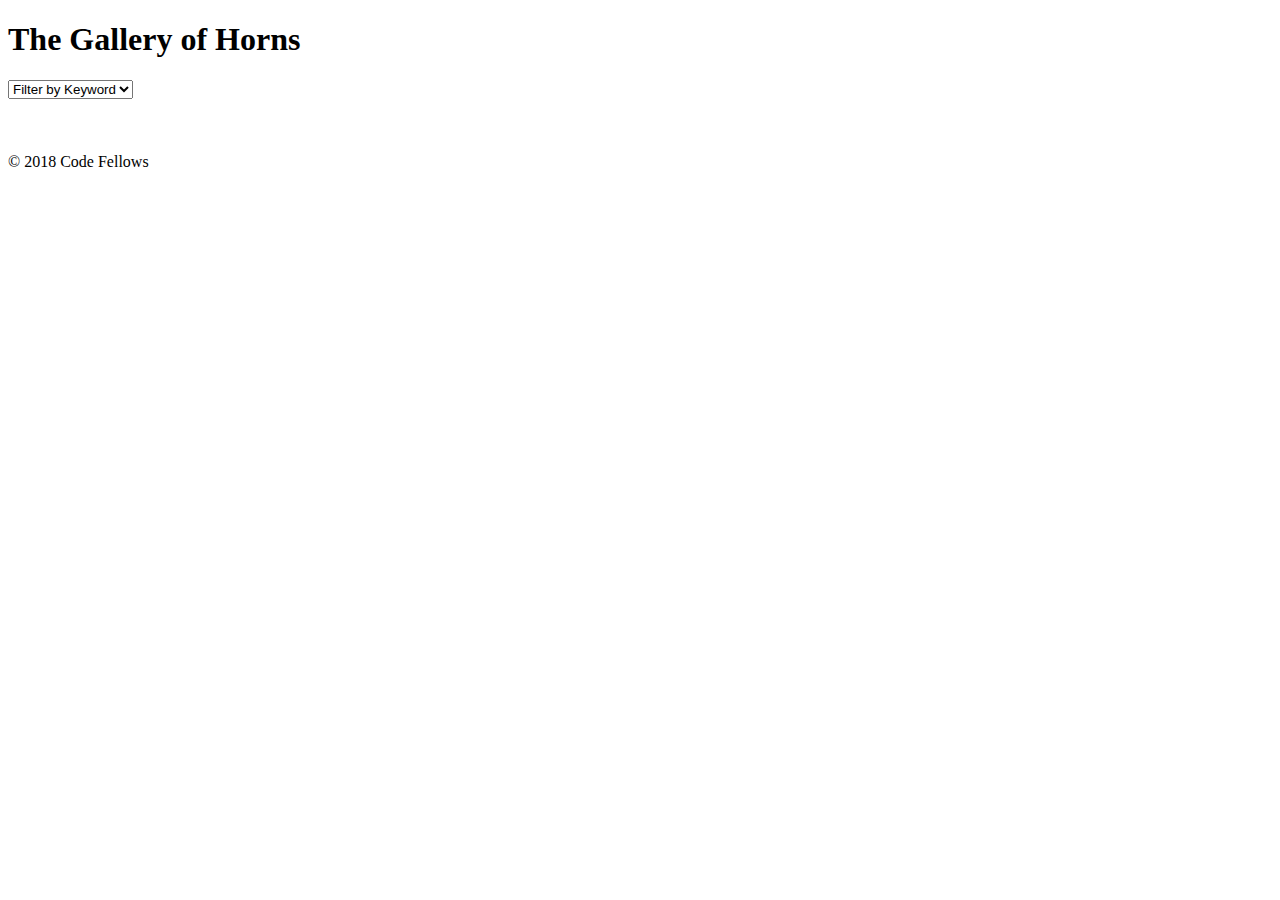
==== index.html @ efd8752b "htmlpageupdated" ====
<!doctype html>
<html><head>
  <title>The Gallery of Horns</title>
  <meta name="viewport" content="width=device-width, initial-scale=1.0">
</head>
<body>
  <header>
    <h1>The Gallery of Horns</h1>
    <select>
      <option value="default">Filter by Keyword</option>
    </select>
  </header>
  <main>
    <section id="photo-template">
      <h2></h2>
      <img src="" alt="">
      <p></p>
    </section>
  </main>
  <footer>
    © 2018 Code Fellows
  </footer>
</body>
</html>
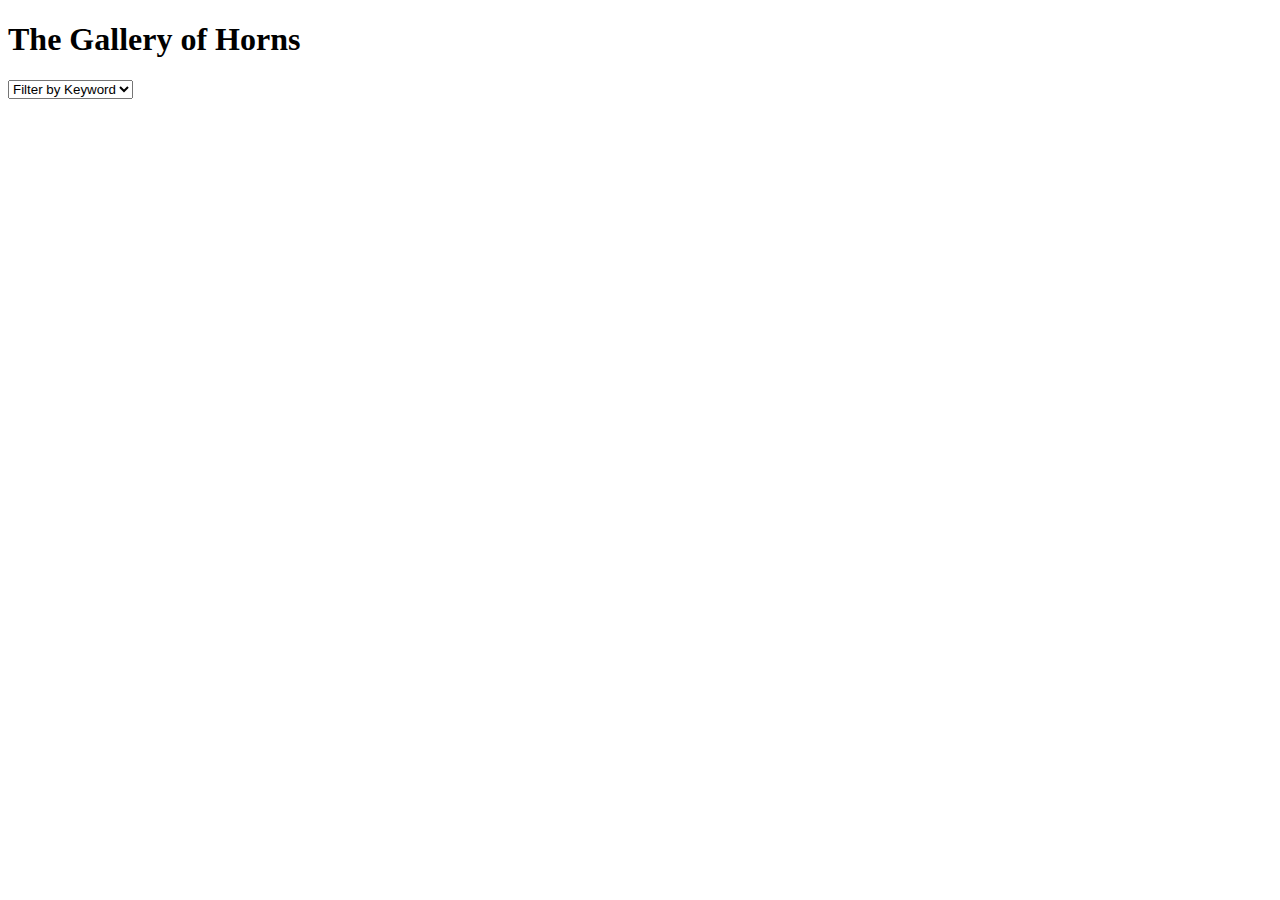
==== commit 7584143d: "updatedjsfile" ====
--- a/index.html
+++ b/index.html
@@ -16,9 +16,11 @@
       <img src="" alt="">
       <p></p>
     </section>
+
   </main>
+  
   <footer>
-    © 2018 Code Fellows
+   
   </footer>
 </body>
 </html>
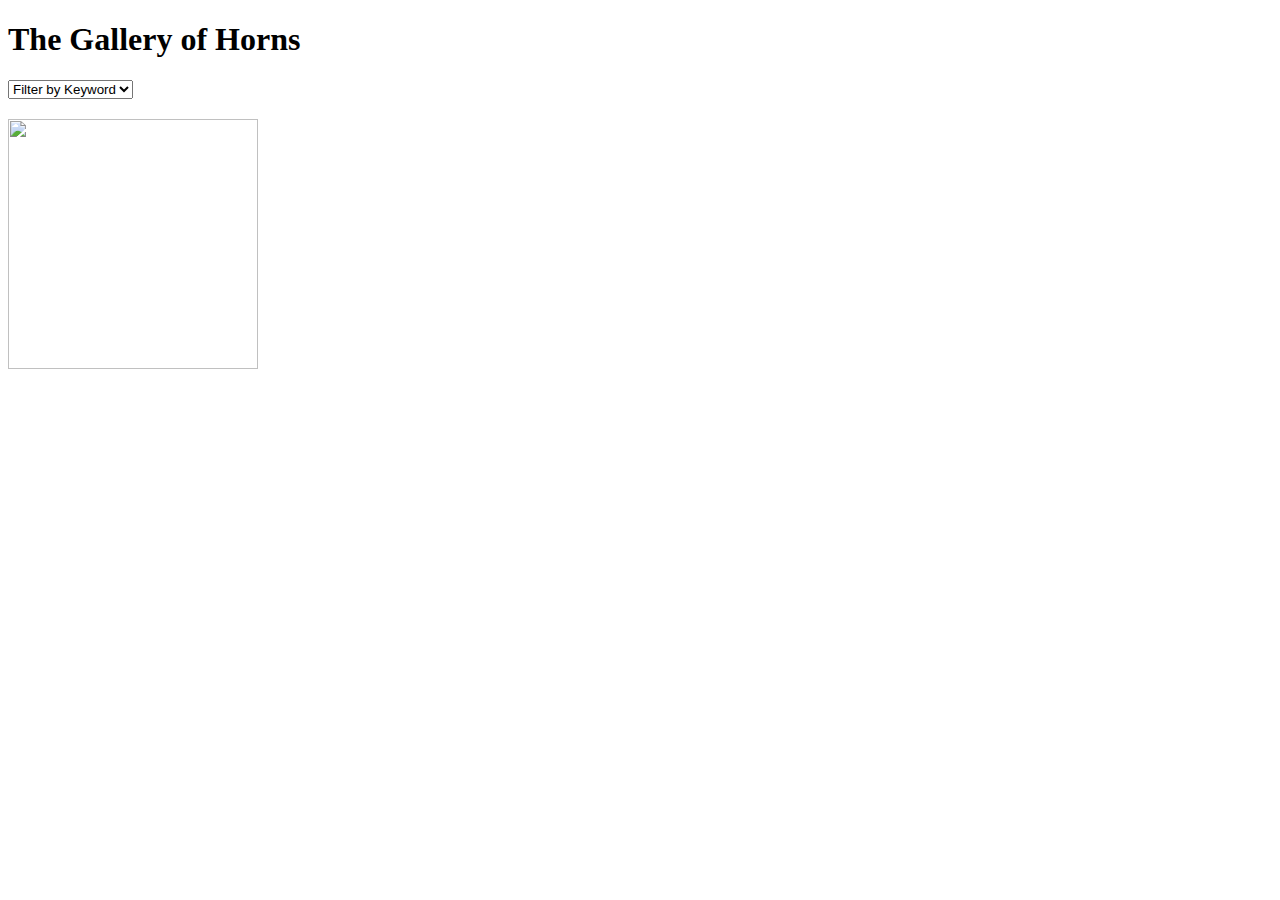
==== commit da81a9ff: "Merge pull request #3 from jjdeforrest/partOne" ====
--- a/index.html
+++ b/index.html
@@ -1,26 +1,31 @@
 <!doctype html>
 <html><head>
   <title>The Gallery of Horns</title>
+  <link rel="stylesheet" href="style.css">
   <meta name="viewport" content="width=device-width, initial-scale=1.0">
 </head>
 <body>
   <header>
     <h1>The Gallery of Horns</h1>
-    <select>
+    <select name="horn">
       <option value="default">Filter by Keyword</option>
     </select>
   </header>
   <main>
-    <section id="photo-template">
+    <section id="horned">
+    <div id="photo-template">
       <h2></h2>
       <img src="" alt="">
       <p></p>
+    </div>
     </section>
 
   </main>
-  
+  <script src="https://code.jquery.com/jquery-3.4.1.min.js"
+  integrity="sha256-CSXorXvZcTkaix6Yvo6HppcZGetbYMGWSFlBw8HfCJo=" crossorigin="anonymous"></script>
+    <script type="text/javascript" src="app.js"></script>
   <footer>
-   
+    
   </footer>
 </body>
 </html>
--- a/style.css
+++ b/style.css
@@ -0,0 +1,9 @@
+div{
+    float: left;
+}
+
+
+div>img{
+    width: 250px;
+    height: 250px;
+}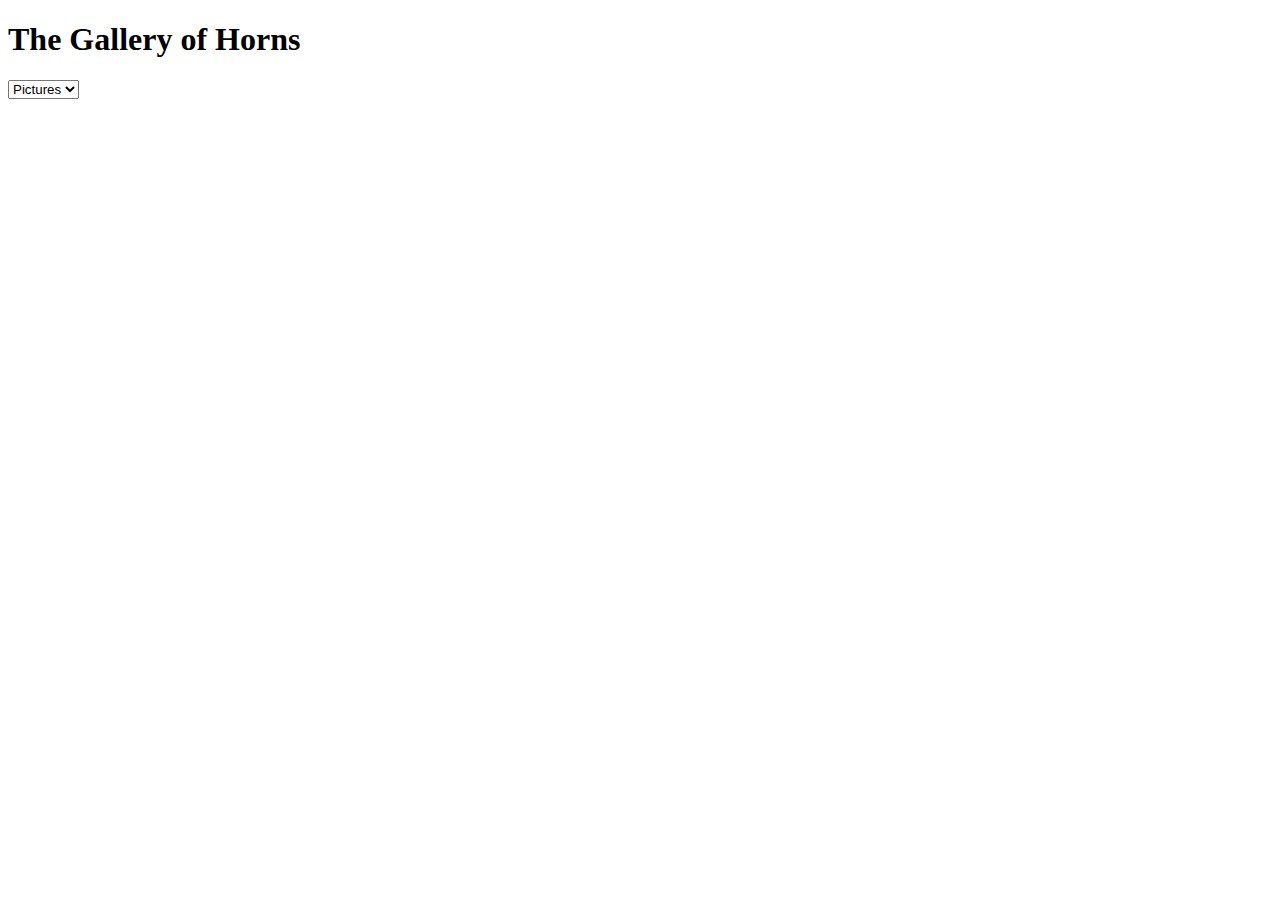
==== commit 267832a7: "pushpull" ====
--- a/index.html
+++ b/index.html
@@ -1,32 +1,31 @@
 <!doctype html>
 <html><head>
   <title>The Gallery of Horns</title>
-  <link rel="stylesheet" href="style.css">
+ 
   <meta name="viewport" content="width=device-width, initial-scale=1.0">
 </head>
 <body>
   <header>
     <h1>The Gallery of Horns</h1>
-    <select name="horn">
-      <option value="default">Filter by Keyword</option>
+    <select>
+      <option value="default">Pictures</option>
     </select>
   </header>
   <main>
-    <section id="horned">
-    <div id="photo-template">
+    <section id="photo-template">
       <h2></h2>
       <img src="" alt="">
       <p></p>
-    </div>
     </section>
 
   </main>
-  <script src="https://code.jquery.com/jquery-3.4.1.min.js"
-  integrity="sha256-CSXorXvZcTkaix6Yvo6HppcZGetbYMGWSFlBw8HfCJo=" crossorigin="anonymous"></script>
-    <script type="text/javascript" src="app.js"></script>
+  
   <footer>
-    
+   
   </footer>
+  
+
+  <script src="/app.js"></script>
 </body>
 </html>
 
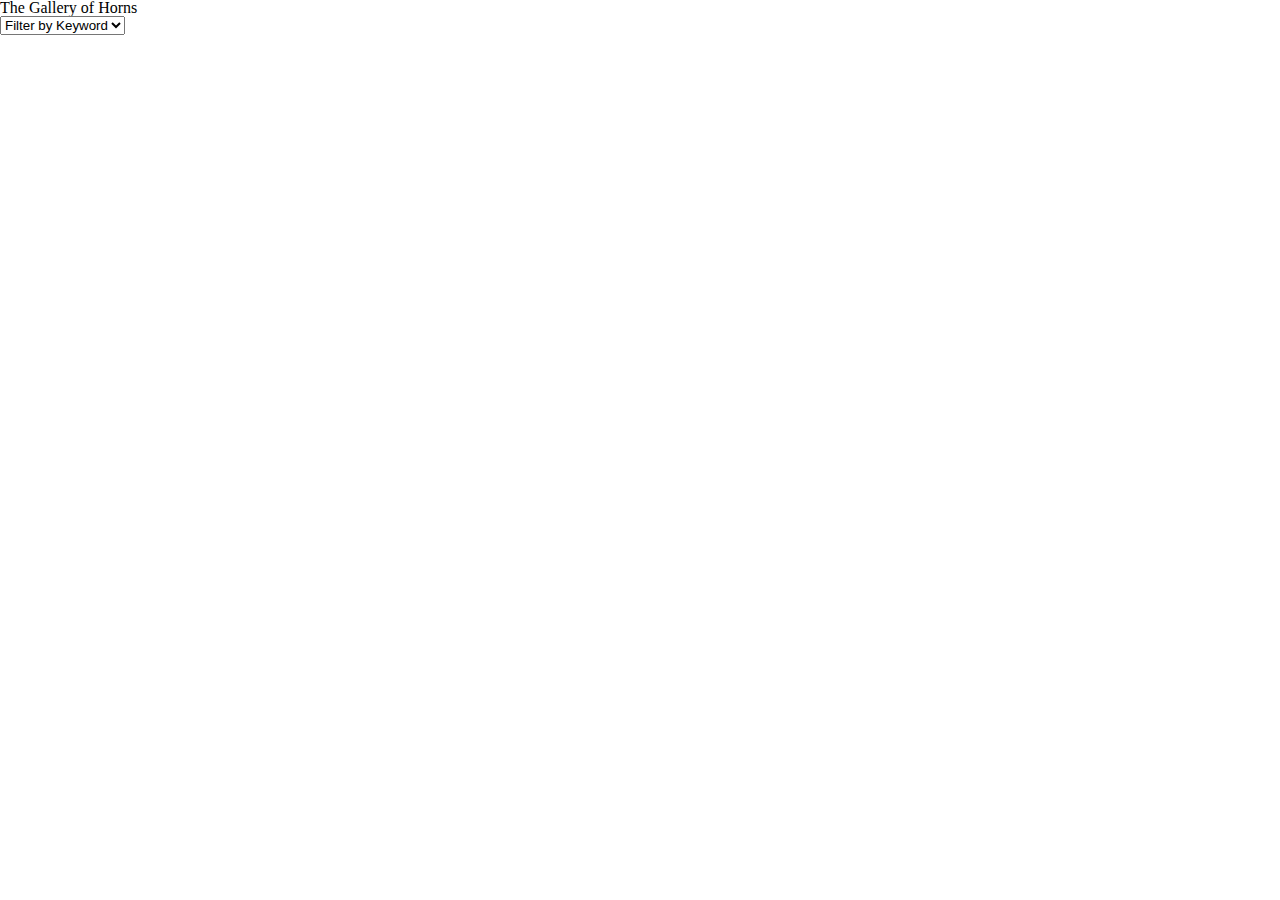
==== commit c117d8cd: "Merge branch 'master' into partOne" ====
--- a/index.html
+++ b/index.html
@@ -1,31 +1,35 @@
 <!doctype html>
 <html><head>
   <title>The Gallery of Horns</title>
+  <link rel="stylesheet" href="style.css">
+  <meta name="viewport" content="width=device-width, initial-scale=1.0">
  
-  <meta name="viewport" content="width=device-width, initial-scale=1.0">
 </head>
 <body>
   <header>
     <h1>The Gallery of Horns</h1>
-    <select>
-      <option value="default">Pictures</option>
+    <select id="horn" name="horn">
+
+      <option value="default">Filter by Keyword</option>
     </select>
   </header>
   <main>
-    <section id="photo-template">
+
+    <section id="horned">
+    <div id="photo-template">
       <h2></h2>
       <img src="" alt="">
       <p></p>
+    </div>
     </section>
 
   </main>
-  
+  <script src="https://code.jquery.com/jquery-3.4.1.min.js"
+  integrity="sha256-CSXorXvZcTkaix6Yvo6HppcZGetbYMGWSFlBw8HfCJo=" crossorigin="anonymous"></script>
+    <script type="text/javascript" src="app.js"></script>
   <footer>
-   
+    
   </footer>
-  
-
-  <script src="/app.js"></script>
 </body>
 </html>
 
--- a/style.css
+++ b/style.css
@@ -0,0 +1,48 @@
+@import "reset.css";
+
+@import url('https://fonts.googleapis.com/css?family=Kanit&display=swap');
+
+div{
+    float: left;
+    padding: 0;
+    margin: 0;
+    width: 20%;
+    height: 20%;
+}
+div:first-child {
+    display: none;
+}
+
+img{
+    width: 300px;
+    height: 300px;
+    padding: 0;
+    margin: 0;
+    border: 2px solid green;
+}
+
+#horned {
+    display: grid;
+    grid-template-columns: repeat(4, 1fr);
+    grid-gap: 1px;
+}
+
+p {
+    border: 2px solid green;
+    padding: 0;
+    margin: 0;
+    font-family: 'Kanit', sans-serif;
+    position: relative;
+    left: 50px;
+    width: 200px;
+}
+
+h2 {
+    padding: 0;
+    margin: 0;
+    border: 2px solid green;
+    font-family: 'Kanit', sans-serif;
+    position: relative;
+    left: 100px;
+    width: 100px;
+}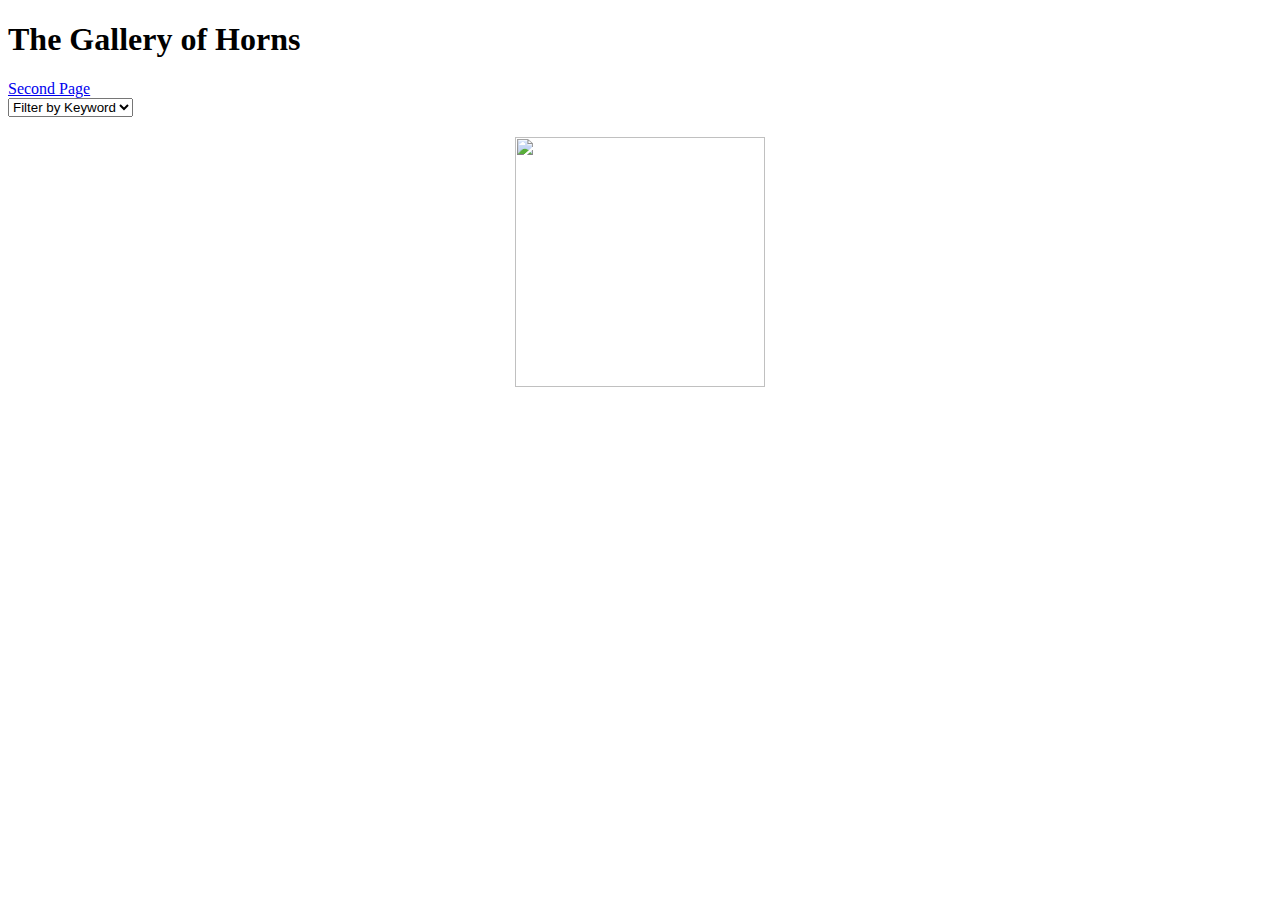
==== commit f73a81e9: "Merge branch 'branchone' into thursday" ====
--- a/index.html
+++ b/index.html
@@ -1,35 +1,56 @@
 <!doctype html>
 <html><head>
   <title>The Gallery of Horns</title>
+
   <link rel="stylesheet" href="style.css">
+
   <meta name="viewport" content="width=device-width, initial-scale=1.0">
  
 </head>
+
+
 <body>
   <header>
     <h1>The Gallery of Horns</h1>
+
+    <nav>
+        <a href = "second.html">Second Page</a>
+      </nav>
+
     <select id="horn" name="horn">
 
       <option value="default">Filter by Keyword</option>
+      
+
     </select>
+  
+
   </header>
+
+  
+
   <main>
 
-    <section id="horned">
-    <div id="photo-template">
+    <section id="horned" type="text/x-handlebars-template">
+    <div id="photo-template" type="text/x-handlebars-template">
       <h2></h2>
-      <img src="" alt="">
+
+      <img src="{{img}}" alt="">
       <p></p>
     </div>
     </section>
 
   </main>
+  <script src="https://cdn.jsdelivr.net/npm/handlebars@latest/dist/handlebars.js"></script>
   <script src="https://code.jquery.com/jquery-3.4.1.min.js"
   integrity="sha256-CSXorXvZcTkaix6Yvo6HppcZGetbYMGWSFlBw8HfCJo=" crossorigin="anonymous"></script>
     <script type="text/javascript" src="app.js"></script>
   <footer>
     
   </footer>
+  
+
+  <script src="/app.js"></script>
 </body>
 </html>
 
--- a/style.css
+++ b/style.css
@@ -1,48 +1,16 @@
-@import "reset.css";
-
-@import url('https://fonts.googleapis.com/css?family=Kanit&display=swap');
-
-div{
-    float: left;
-    padding: 0;
-    margin: 0;
-    width: 20%;
-    height: 20%;
-}
-div:first-child {
-    display: none;
+#horned {
+    display: flex;
+    flex-wrap: wrap;
+    justify-content: center;
+    justify-content: space-around;
+    align-content: space-between;
+    align-items: baseline;
 }
 
-img{
-    width: 300px;
-    height: 300px;
-    padding: 0;
-    margin: 0;
-    border: 2px solid green;
+
+div>img{
+    width: 250px;
+    height: 250px;
 }
 
-#horned {
-    display: grid;
-    grid-template-columns: repeat(4, 1fr);
-    grid-gap: 1px;
-}
 
-p {
-    border: 2px solid green;
-    padding: 0;
-    margin: 0;
-    font-family: 'Kanit', sans-serif;
-    position: relative;
-    left: 50px;
-    width: 200px;
-}
-
-h2 {
-    padding: 0;
-    margin: 0;
-    border: 2px solid green;
-    font-family: 'Kanit', sans-serif;
-    position: relative;
-    left: 100px;
-    width: 100px;
-}